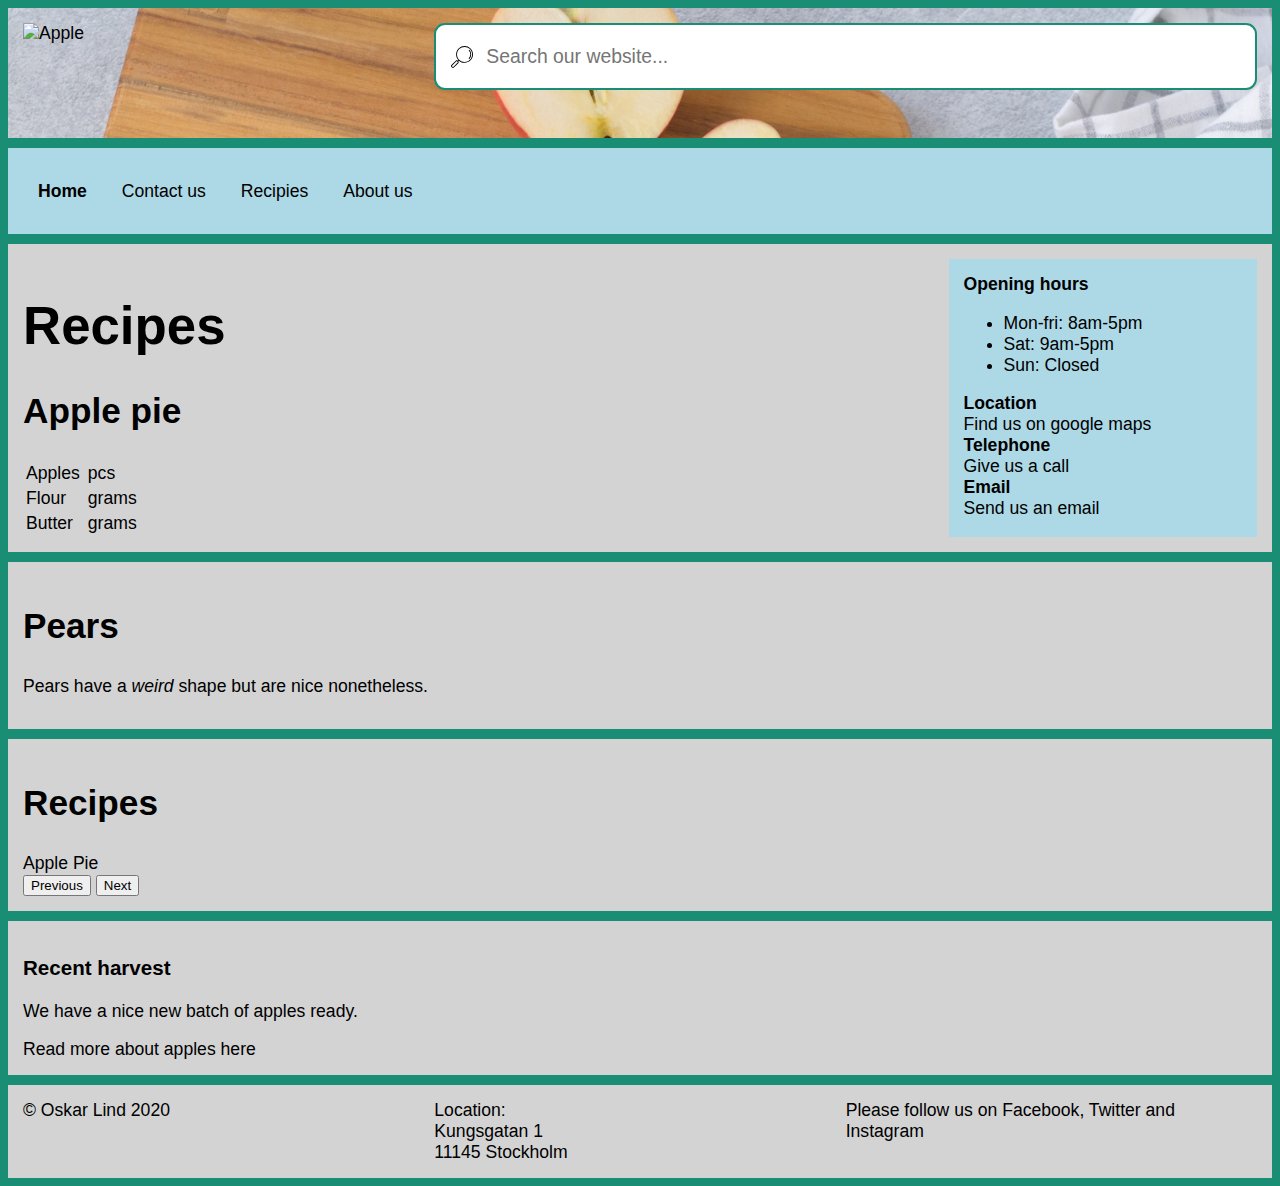
==== recipes.html @ 49aa8e6d "Skapat recipes.html inför övning 15A" ====
<!DOCTYPE html>

<html lang="en-us">

<head>
    <title>🍏Andy's Fruit</title>
    <meta name="description" content="This webpage is about apples and pears">
    <meta name="viewport" content="width=device-width, initial-scale=1">
    <!-- This is the css reference file -->
    <link rel="stylesheet" href="styles.css" type="text/css">
    <script src="js/scripts.js"></script>
    <script src="js/utils.js"></script>
</head>

<body>
    <section class="main-container">
        <header>
            <div class="logo-container">
                <a href="https://en.wikipedia.org/wiki/Apple">
                    <picture>
                        <source media="(min-width: 1000px)" srcset="./apple-1024px.jpg">
                        <img style="max-height: 100px" src="apple-640px.jpg" alt="Apple" title="A nice apple">
                    </picture>
                </a>
            </div>
            <div class="search-container"><input type="search" placeholder="Search our website..."/></div>
        </header>
        <nav id="navigation">
            <ul>
                <li><a class="active" href="index.html">Home</a></li>
                <li><a href="contact.html">Contact us</a></li>
                <li><a href="recipies.html">Recipies</a></li>
                <li><a href="about.html">About us</a></li>
            </ul>
        </nav>
        <article id="main-content-container">
            <div id="main-content">
                <h1>Recipes</h1>
                <h2>Apple pie</h2>
                <table>
                    <tr>
                        <td>Apples</td>
                        <td id="apples"></td>
                        <td>pcs</td>
                    </tr>
                    <tr>
                        <td>Flour</td>
                        <td id="flour"></td>
                        <td>grams</td>
                    </tr>
                    <tr>
                        <td>Butter</td>
                        <td id="butter"></td>
                        <td>grams</td>
                    </tr>
            </table>
            <script type="text/javascript">
                let multiplier = 2;
                document.getElementById("apples").innerHTML = calculateQuantity(10, multiplier);
                document.getElementById("flour").innerHTML = calculateQuantity(400, multiplier);
                document.getElementById("butter").innerHTML = calculateQuantity(200, multiplier);
            </script>
            </div>
            <aside>
                <b>Opening hours</b>
                <ul>
                    <li>Mon-fri: 8am-5pm</li> 
                    <li>Sat: 9am-5pm</li>
                    <li>Sun: Closed</li>
                </ul>
                <b>Location</b><br>
                <a href="#">Find us on google maps</a><br>
                <b>Telephone</b><br>
                <a href="tel:1-562-867-5309">Give us a call</a><br>
                <b>Email</b><br>
                <a href="mailto:oskar.lind@gmail.com">Send us an email</a>
            </aside>
        </article>
        <article>
            <h2 id="pears">Pears</h2>
            <p>Pears have a <em>weird</em> shape but are nice nonetheless.</p>
        </article>
        <article>
            <h2>Recipes</h2>
            <div id="recipe1">Apple Pie</div>
            <div id="recipe2" style="display: none;">Blueberry cake</div>
            <div id="recipe3" style="display: none;">Strawberry smoothie</div>
            <button id="prev" onclick="prevRecipe()">Previous</button>
            <button id="next" onclick="nextRecipe()">Next</button>
        </article>
        <article>
            <h3>Recent harvest</h3>
            <p>We have a nice new batch of apples ready.</p>
            <a title="Read more about apples!" target="_blank" href="https://en.wikipedia.org/wiki/Apple">Read more about apples here</a>
        </article>
        <footer class="footer-container">
            <div class="footer-box">&copy; Oskar Lind 2020</div>
            <div class="footer-box">Location: <br>Kungsgatan 1<br>11145 Stockholm</div>
            <div class="footer-box">Please follow us on Facebook, Twitter and Instagram</div>
        </footer>
    </section>
</body>

</html>
---- styles.css ----
/* General styling */
:root {
    --primary-color: #1A8E75;
    --secondary-color: #67CBC1;
    --primary-light-color: #F6F4E5;
    --maybe-use-this-later-color: #DA8C48;
    --alert-color: #B55750;
    --standard-font-family: 'Segoe UI', Tahoma, Geneva, Verdana, sans-serif;
    --standard-font-size: 1.1rem;
}
html {
    font-family: var(--standard-font-family);
    font-size: var(--standard-font-size);
}
body {
    background-color: var(--primary-color);
}

/* Forms */
input:valid {
    border: 1px solid var(--primary-color);
}
input:invalid {
    border: 1px solid var(--alert-color);
}
input[type="text"], input[type="tel"], input[type="email"], select, input[type="submit"] {
    padding: 10px;
    display: block;
    margin: 15px 0;
}
form::after {
    content: '🍏';
    display: block;
}
form[name="contact-us"] textarea {
    resize: none;
    width: 100%;
    height: 200px;
    padding: 10px;
    font-family: var(--standard-font-family);
    font-size: var(--standard-font-size);
}
form[name="contact-us"] input[type="submit"] {
    background-color: var(--primary-color);
    color: #fff;
}

/* Search box */
input[type="search"] {
    border-radius: 11px;
    padding: 20px 20px 20px 50px;
    font-family: var(--standard-font-family);
    font-size: var(--standard-font-size);
    border: 2px solid var(--primary-color);
    width: 100%;
    background-image: url('./zoom.svg');
    background-repeat: no-repeat;
    background-size: 22px auto;
    background-position: 15px 50%;
}

/* Layout */
.main-container {
    margin-left: auto;
    margin-right: auto;
    width: 100%;
    max-width: 85rem;
    display: grid;
    grid-row-gap: 10px;
}
#main-content-container {
    display: grid;
    grid-template-columns: 3fr 1fr;
}
header, footer, nav, article {
    /*margin: 20px;*/
    padding: 15px;
    background-color: lightgray;
}
aside {
    background-color: lightblue;
    padding: 15px;
}


/* Headings */
h1 {
    font-size: 3rem;
}
h2 {
    font-size: 2rem;
}

/* Navigation */
nav li {
    display: inline-block
}
nav ul {
    padding: 0
}
nav a {
    /*margin-right: 15px;*/
    padding: 15px;
}
nav a:hover {
    text-decoration: none;
    background-color: white;
}
#navigation {
    background-color: lightblue
}
@media screen and (max-width: 600px) {
    nav li {
        display: block;
        padding: 20px 0;
        border-bottom: 1px solid var(--primary-light-color);
    }
    nav li:last-child {
        border-bottom: none;
    }
    .logo-container {
        display: none;
    }
    header {
        grid-template-columns: none;
    }
    #icons-container {
        flex-direction: column;
    }
    #main-content-container {
        grid-template-columns: none; /* Move sidebar below main content area */
    }

}

@media screen and (min-width: 600px) {
    header {
        grid-template-columns: 1fr 2fr;
    }
    
}

/* Header */
header {
    height: 100px;
    display: grid;
    background: url("./apples_bg.jpg") 0 0 no-repeat;
    background-size: cover;
    background-attachment: fixed;
    background-position: top;
}

/* Footer */
.footer-container {
    display: flex;
}
.footer-box {
    flex: 1
}

/* Icons */
#icons-container {
    display: flex;
    border-top: 1px solid black;
    margin: 50px 0;
    padding: 50px 10px;
}
.icon-card:nth-child(1) {
    background-image: url('./001-watermelon.svg');
}
.icon-card:nth-child(2) {
    background-image: url('./002-orange.svg');
}
.icon-card:nth-child(3) {
    background-image: url('./003-strawberry.svg');
}
.icon-card {
    flex: 1;
    height: 50px;
    text-align: center;
    background-repeat: no-repeat;
    background-position: center top;
    background-size: 50px auto;
    padding-top: 50px;
}

/* Links */
a, a:hover, a:visited, a:active {
    color: inherit;
    text-decoration: none; /* Remove underline for links */
}
a:hover {
    text-decoration: underline;
}
a.active {
    font-weight: bold;
}
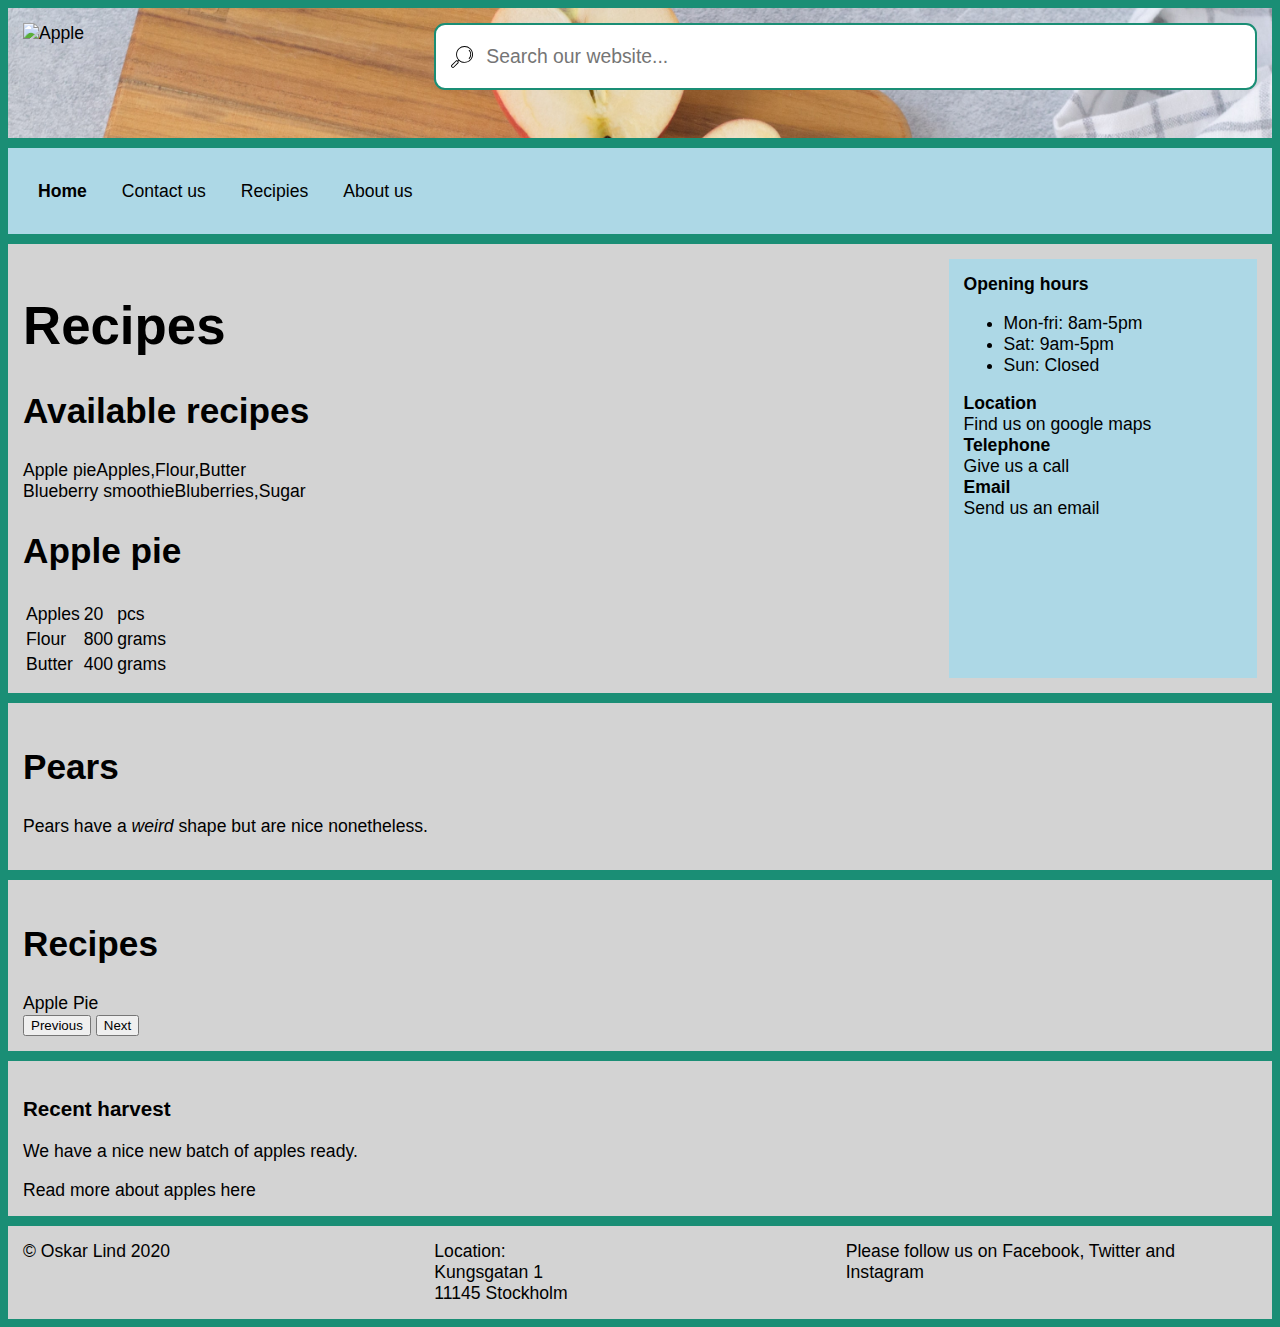
==== commit b3ec975b: "Uppdaterad inför övning 15B" ====
--- a/recipes.html
+++ b/recipes.html
@@ -36,6 +36,17 @@
         <article id="main-content-container">
             <div id="main-content">
                 <h1>Recipes</h1>
+                <h2>Available recipes</h2>
+                <div id="availableRecipes"></div>
+                <script type="text/javascript">
+                    function renderRecipes(item, index) {
+                        document.getElementById("availableRecipes").innerHTML += item.title;
+                        document.getElementById("availableRecipes").innerHTML += item.ingredients;
+                        document.getElementById("availableRecipes").innerHTML += "<br>";
+                    }
+                    recipes.forEach(renderRecipes);
+                    //document.getElementById("availableRecipes").innerHTML = recipes;
+                </script>
                 <h2>Apple pie</h2>
                 <table>
                     <tr>
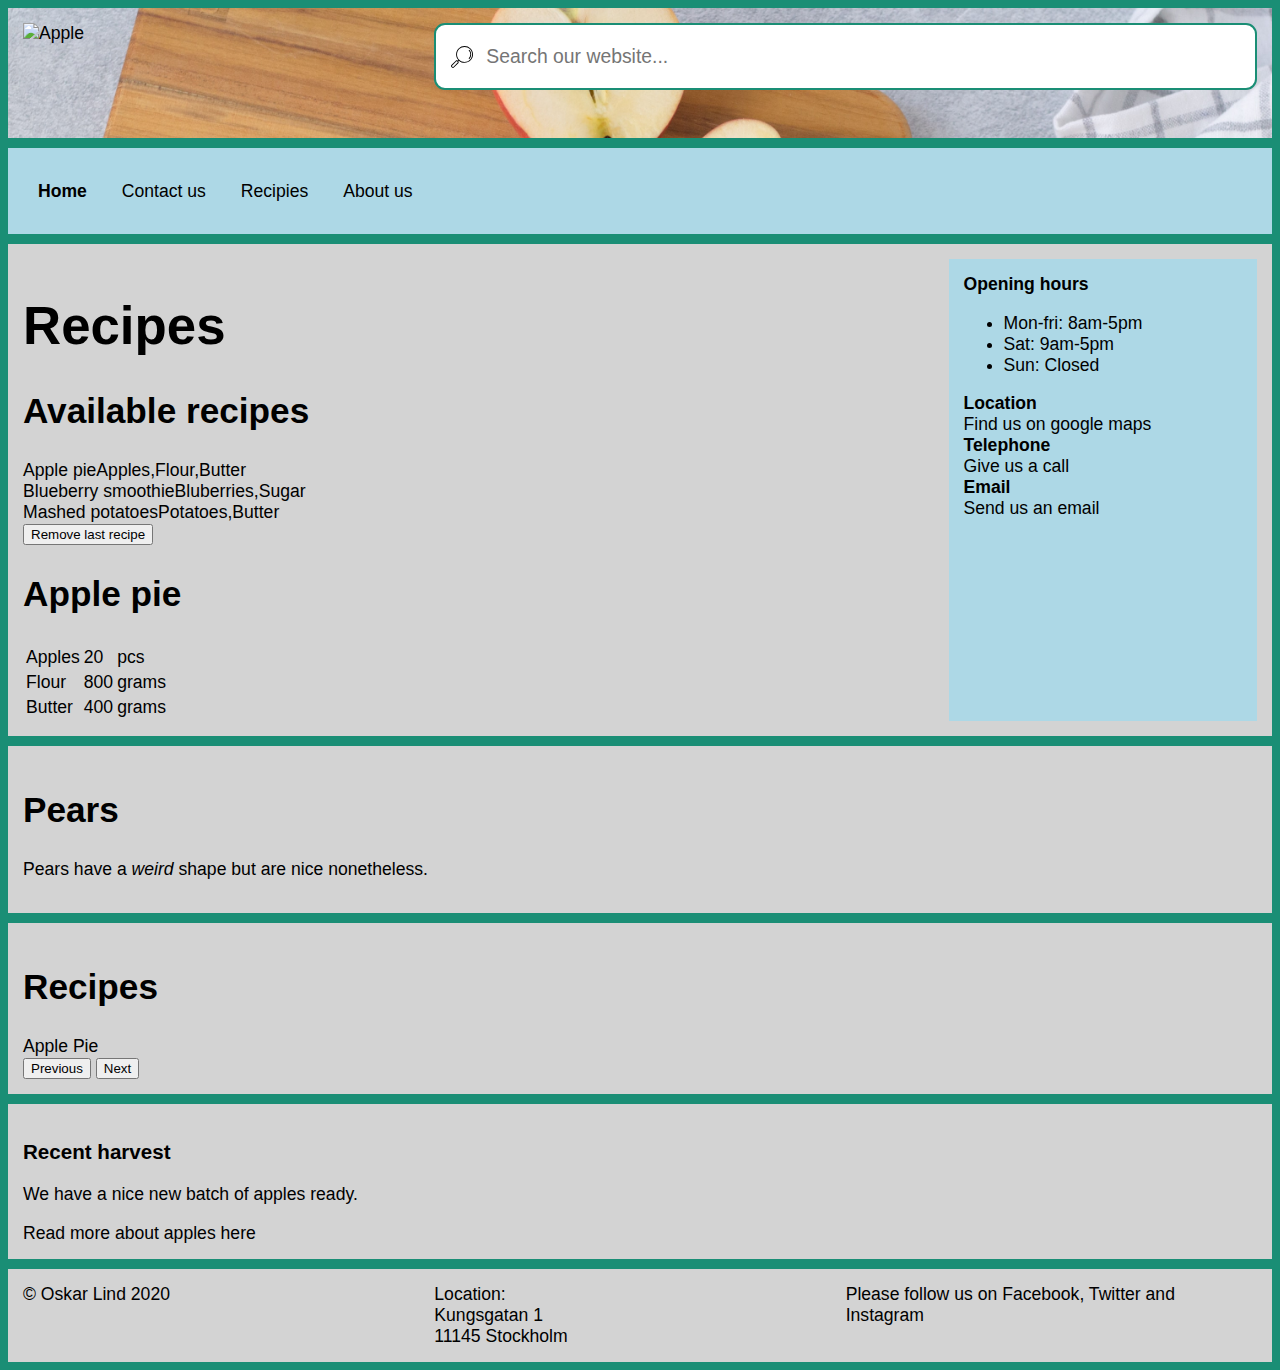
==== commit 1f2506ed: "Uppdaterad inför övning 16A" ====
--- a/recipes.html
+++ b/recipes.html
@@ -47,6 +47,7 @@
                     recipes.forEach(renderRecipes);
                     //document.getElementById("availableRecipes").innerHTML = recipes;
                 </script>
+                <button id="removeLast" onclick="removeLastRecipe()">Remove last recipe</button>
                 <h2>Apple pie</h2>
                 <table>
                     <tr>
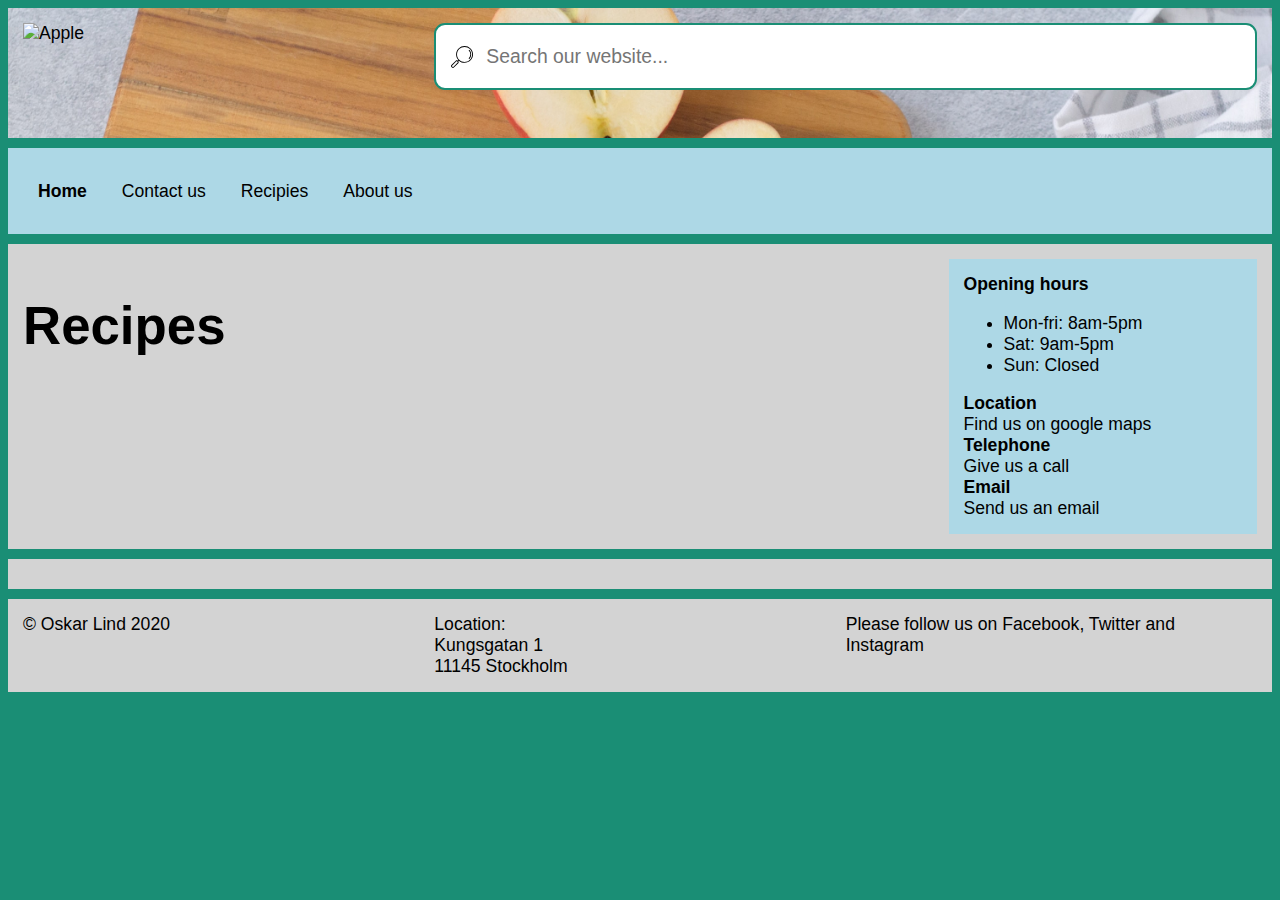
==== commit c3d1d319: "Uppdaterad inför övning 17" ====
--- a/recipes.html
+++ b/recipes.html
@@ -8,11 +8,11 @@
     <meta name="viewport" content="width=device-width, initial-scale=1">
     <!-- This is the css reference file -->
     <link rel="stylesheet" href="styles.css" type="text/css">
-    <script src="js/scripts.js"></script>
     <script src="js/utils.js"></script>
 </head>
 
 <body>
+
     <section class="main-container">
         <header>
             <div class="logo-container">
@@ -35,43 +35,8 @@
         </nav>
         <article id="main-content-container">
             <div id="main-content">
+                <div id="message"></div>
                 <h1>Recipes</h1>
-                <h2>Available recipes</h2>
-                <div id="availableRecipes"></div>
-                <script type="text/javascript">
-                    function renderRecipes(item, index) {
-                        document.getElementById("availableRecipes").innerHTML += item.title;
-                        document.getElementById("availableRecipes").innerHTML += item.ingredients;
-                        document.getElementById("availableRecipes").innerHTML += "<br>";
-                    }
-                    recipes.forEach(renderRecipes);
-                    //document.getElementById("availableRecipes").innerHTML = recipes;
-                </script>
-                <button id="removeLast" onclick="removeLastRecipe()">Remove last recipe</button>
-                <h2>Apple pie</h2>
-                <table>
-                    <tr>
-                        <td>Apples</td>
-                        <td id="apples"></td>
-                        <td>pcs</td>
-                    </tr>
-                    <tr>
-                        <td>Flour</td>
-                        <td id="flour"></td>
-                        <td>grams</td>
-                    </tr>
-                    <tr>
-                        <td>Butter</td>
-                        <td id="butter"></td>
-                        <td>grams</td>
-                    </tr>
-            </table>
-            <script type="text/javascript">
-                let multiplier = 2;
-                document.getElementById("apples").innerHTML = calculateQuantity(10, multiplier);
-                document.getElementById("flour").innerHTML = calculateQuantity(400, multiplier);
-                document.getElementById("butter").innerHTML = calculateQuantity(200, multiplier);
-            </script>
             </div>
             <aside>
                 <b>Opening hours</b>
@@ -89,21 +54,7 @@
             </aside>
         </article>
         <article>
-            <h2 id="pears">Pears</h2>
-            <p>Pears have a <em>weird</em> shape but are nice nonetheless.</p>
-        </article>
-        <article>
-            <h2>Recipes</h2>
-            <div id="recipe1">Apple Pie</div>
-            <div id="recipe2" style="display: none;">Blueberry cake</div>
-            <div id="recipe3" style="display: none;">Strawberry smoothie</div>
-            <button id="prev" onclick="prevRecipe()">Previous</button>
-            <button id="next" onclick="nextRecipe()">Next</button>
-        </article>
-        <article>
-            <h3>Recent harvest</h3>
-            <p>We have a nice new batch of apples ready.</p>
-            <a title="Read more about apples!" target="_blank" href="https://en.wikipedia.org/wiki/Apple">Read more about apples here</a>
+
         </article>
         <footer class="footer-container">
             <div class="footer-box">&copy; Oskar Lind 2020</div>
@@ -111,6 +62,19 @@
             <div class="footer-box">Please follow us on Facebook, Twitter and Instagram</div>
         </footer>
     </section>
+    <script type="text/javascript">
+        let currentRecipe = 1;
+        let nextRecipe = () => {
+            document.getElementById("recipe"+currentRecipe).style.display = "none";
+            document.getElementById("recipe"+(currentRecipe+1)).style.display = "block";
+            currentRecipe++;
+        }
+        let prevRecipe = () => {
+            document.getElementById("recipe"+currentRecipe).style.display = "none";
+            document.getElementById("recipe"+(currentRecipe-1)).style.display = "block";
+            currentRecipe--;
+        }
+    </script>
 </body>
 
 </html>
